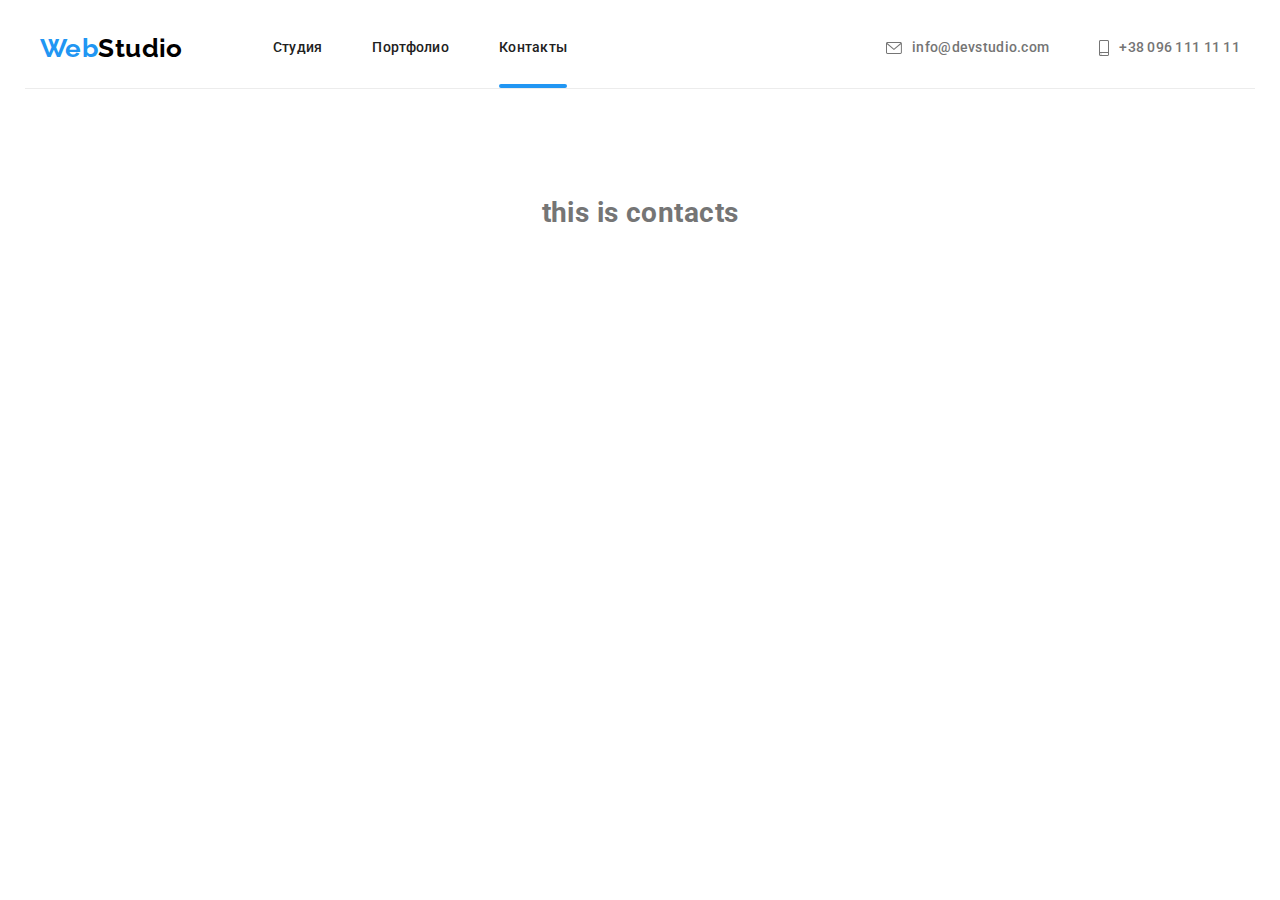
==== contacts.html @ d4188994 "Добавляет ::before к текущей ссылке в Navigation" ====
<!DOCTYPE html>
<html lang="en">
  <head>
    <meta charset="UTF-8" />
    <meta http-equiv="X-UA-Compatible" content="IE=Edge" />
    <meta name="viewport" content="width=device-width, initial-scale=1.0" />
    <title>html-css-refresh</title>
    <link
      href="https://fonts.googleapis.com/css2?family=Raleway:wght@700&family=Roboto:wght@400;500;700;900&display=swap"
      rel="stylesheet"
    />
    <link
      rel="stylesheet"
      href="https://cdnjs.cloudflare.com/ajax/libs/modern-normalize/1.1.0/modern-normalize.min.css"
      integrity="sha512-wpPYUAdjBVSE4KJnH1VR1HeZfpl1ub8YT/NKx4PuQ5NmX2tKuGu6U/JRp5y+Y8XG2tV+wKQpNHVUX03MfMFn9Q=="
      crossorigin="anonymous"
      referrerpolicy="no-referrer"
    />
    <link rel="stylesheet" href="css/styles.css" />
  </head>
  <body>
    <!-- HEADER -->
    <header class="header">
      <div class="container">
        <div class="flex-header">
          <nav class="flex-nav">
            <!-- LOGO -->
            <a class="logo" href="./index.html" lang="en" id="top-anchor">
              Web<span class="logo-black">Studio</span>
            </a>

            <!-- NAVIGATION -->
            <ul class="nav list">
              <li class="nav-item">
                <a class="nav-link" href="./index.html">Студия</a>
              </li>
              <li class="nav-item">
                <a class="nav-link" href="./portfolio.html">Портфолио</a>
              </li>
              <li class="nav-item">
                <a class="nav-link current" href="">Контакты</a>
              </li>
            </ul>
          </nav>
          <!-- CONTACTS -->
          <ul class="contact list">
            <li class="contact-item">
              <a class="contact-link" href="mailto:info@devstudio.com">
                <svg class="contact-icon" width="16" height="12">
                  <use href="./images/symbol-defs.svg#icon-envelope"></use>
                </svg>
                info@devstudio.com
              </a>
            </li>
            <li class="contact-item">
              <a class="contact-link" href="tel:+380961111111">
                <svg class="contact-icon" width="10" height="16">
                  <use href="./images/symbol-defs.svg#icon-smartphone"></use>
                </svg>
                +38 096 111 11 11
              </a>
            </li>
          </ul>
        </div>
      </div>
    </header>
    <h1 style="text-align: center; margin-top: 100px">this is contacts</h1>
    <!-- FOOTER -->
  </body>
</html>
---- css/styles.css ----
/* font-family: 'Roboto', sans-serif; */
/* font-family: 'Raleway', sans-serif; */

/* основной цвет текста #757575 */
/* вторичный цвет текста #212121 */
/* белый цвет текста #ffffff */
/* черный цвет лого #000000 */
/* основной цвет фона #ffffff */
/* вторичный цвет фона #2F303A */
/* третий цвет фона #f5f4fa */
/* цвет-акцент #2196F3 */
/* цвет рамки хедера #ececec; */
/* цвет рамки карточки в портфолио #eeeeee */
/* linear-gradient rgba(47, 48, 58, 0.4) */
/* цвет иконок #afb1b8 */

:root {
  --primary-text-color: #757575;
  --secondary-text-color: #212121;
  --white-text-color: #ffffff;
  --logo-black-color: #000000;
  --primary-bg-color: #ffffff;
  --secondary-bg-color: #2f303a;
  --third-bg-color: #f5f4fa;
  --accent-color: #2196f3;
  --header-bdr-color: #ececec;
  --card-bdr-color: #eeeeee;
  --grad-start-color: rgba(47, 48, 58, 0.4);
  --grad-end-color: rgba(47, 48, 58, 0.4);
  --icon-color: #afb1b8;
}

/* глобальные стили */
body {
  color: var(--primary-text-color);
  font-family: Roboto, sans-serif;
  font-weight: 400;
  font-size: 14px;
  line-height: 1.71;
  letter-spacing: 0.03em;
}
.list {
  list-style: none;
  margin: 0;
  padding: 0;
}
a {
  display: block;
  color: inherit;
  text-decoration: none;
}
.container {
  width: 1200px;
  margin: 0 auto;
  padding: 94px 15px;
  /* outline: 1px solid red; */
}
.section-title {
  margin-bottom: 50px;

  color: var(--secondary-text-color);
  font-weight: 700;
  font-size: 36px;
  line-height: 1.17;
  text-align: center;
  letter-spacing: 0.03em;
}
.sec-subtitle {
  margin-bottom: 10px;

  color: var(--secondary-text-color);
  font-weight: 700;
  font-size: 14px;
  line-height: 1.14;
  text-transform: uppercase;
}
h1,
h2,
h3,
p {
  margin: 0;
}
/* скрытый заголовок */
.invisible {
  margin: 0px;
  height: 0px;
  color: transparent;
}
/*  */ /*    */ /*  */ /*  */ /*  */ /*    */ /*  */ /*  */ /*  */ /*  */ /*  */ /*  */
/*  */ /*    */ /*  */ /*  */ /*  */ /*    */ /*  */ /*  */ /*  */ /*  */
/*  */ /*    */ /*  */ /*    */ /*  */ /*  */ /*  */ /*  */
/*  */ /*    */ /*  */ /*    */ /*  */ /*  */ /*  */ /*  */
/*  */ /*  */ /*    */ /*  */ /*  */ /*    */ /*  */ /*  */ /*  */ /*  */ /*  */
/*  */ /*    */ /*  */ /*    */ /*  */ /*  */ /*  */ /*  */
/*  */ /*    */ /*  */ /*  */ /*    */ /*  */ /*  */ /*  */ /*  */
/*  */ /*    */ /*  */ /*  */ /*  */ /*    */ /*  */ /*  */ /*  */ /*  */
/*  */ /*    */ /*  */ /*  */ /*  */ /*    */ /*  */ /*  */ /*  */ /*  */ /*  */ /*  */
/*  */ /*    */ /*  */ /*  */ /*  */ /*    */ /*  */ /*  */ /*  */ /*  */ /*  */ /*  */
/*  */ /*    */ /*  */ /*  */ /*  */ /*    */ /*  */ /*  */ /*  */ /*  */
/*  */ /*    */ /*  */ /*    */ /*  */ /*  */ /*  */ /*  */
/*  */ /*    */ /*  */ /*    */ /*  */ /*  */ /*  */ /*  */
/*  */ /*  */ /*    */ /*  */ /*  */ /*    */ /*  */ /*  */ /*  */ /*  */ /*  */
/*  */ /*    */ /*  */ /*    */ /*  */ /*  */ /*  */ /*  */
/*  */ /*    */ /*  */ /*  */ /*    */ /*  */ /*  */ /*  */ /*  */
/*  */ /*    */ /*  */ /*  */ /*  */ /*    */ /*  */ /*  */ /*  */ /*  */
/*  */ /*    */ /*  */ /*  */ /*  */ /*    */ /*  */ /*  */ /*  */ /*  */ /*  */ /*  */

/* HEADER */
.header .container {
  padding-top: 0;
  padding-bottom: 0;

  border-bottom: 1px solid var(--header-bdr-color);
}
.flex-header {
  display: flex;
  align-items: center;
}
.flex-nav {
  display: flex;
  align-items: center;
}

/* LOGO */
.logo {
  display: block;

  font-family: Raleway, sans-serif;
  font-weight: 700;
  font-size: 26px;
  line-height: 1.19;
  text-decoration: none;
  color: var(--accent-color);
}
.flex-nav .logo {
  margin-right: 90px;
  padding-top: 24px;
  padding-bottom: 24px;
}
.logo-black {
  color: var(--logo-black-color);
}
.logo-white {
  color: var(--white-text-color);
}
/* NAVIGATION */
.nav {
  display: flex;

  color: var(--secondary-text-color);
  font-weight: 500;
  font-size: 14px;
  line-height: 1.14;
  letter-spacing: 0.02em;
}
.nav-item:not(:last-child) {
  margin-right: 50px;
}
.nav-link {
  position: relative;
  padding-top: 32px;
  padding-bottom: 32px;
  /* outline: 1px solid navy; */
}
.nav-link.current::before {
  position: absolute;
  left: 0;
  bottom: 0;

  display: inline-block;
  width: 100%;
  height: 4px;
  content: '';

  border-radius: 2px;
  background-color: var(--accent-color);
}
.nav-link:hover,
.nav-link:focus {
  color: var(--accent-color);
}
/* CONTACTS */
.contact {
  display: flex;
  margin-left: auto;

  color: var(--primary-text-color);
  font-weight: 500;
  font-size: 14px;
  line-height: 1.14;
  letter-spacing: 0.02em;
}
.contact-item:not(:last-child) {
  margin-right: 50px;
}
.contact-link {
  display: inline-flex;
  align-items: center;
  padding-top: 32px;
  padding-bottom: 32px;
}
.contact-link:hover,
.contact-link:focus {
  color: var(--accent-color);
}
.contact-icon {
  margin-right: 10px;
  fill: currentColor;
}

/*  */ /*  */ /*    */ /*  */ /*  */ /*  */ /*    */ /*  */ /*  */ /*  */ /*  */ /*  */ /*  */
/*  */ /*    */ /*  */ /*  */ /*  */ /*    */ /*  */ /*  */ /*  */ /*  */
/*  */ /*    */ /*  */ /*    */ /*  */ /*  */ /*  */ /*  */
/*  */ /*    */ /*  */ /*    */ /*  */ /*  */ /*  */ /*  */
/*  */ /*  */ /*    */ /*  */ /*  */ /*    */ /*  */ /*  */ /*  */ /*  */ /*  */
/*  */ /*    */ /*  */ /*    */ /*  */ /*  */ /*  */ /*  */
/*  */ /*    */ /*  */ /*  */ /*    */ /*  */ /*  */ /*  */ /*  */
/*  */ /*    */ /*  */ /*  */ /*  */ /*    */ /*  */ /*  */ /*  */ /*  */
/*  */ /*    */ /*  */ /*  */ /*  */ /*    */ /*  */ /*  */ /*  */ /*  */ /*  */ /*  */
/*  */ /*    */ /*  */ /*  */ /*  */ /*    */ /*  */ /*  */ /*  */ /*  */ /*  */ /*  */
/*  */ /*    */ /*  */ /*  */ /*  */ /*    */ /*  */ /*  */ /*  */ /*  */
/*  */ /*    */ /*  */ /*    */ /*  */ /*  */ /*  */ /*  */
/*  */ /*    */ /*  */ /*    */ /*  */ /*  */ /*  */ /*  */
/*  */ /*  */ /*    */ /*  */ /*  */ /*    */ /*  */ /*  */ /*  */ /*  */ /*  */
/*  */ /*    */ /*  */ /*    */ /*  */ /*  */ /*  */ /*  */
/*  */ /*    */ /*  */ /*  */ /*    */ /*  */ /*  */ /*  */ /*  */
/*  */ /*    */ /*  */ /*  */ /*  */ /*    */ /*  */ /*  */ /*  */ /*  */
/*  */ /*    */ /*  */ /*  */ /*  */ /*    */ /*  */ /*  */ /*  */ /*  */ /*  */ /*  */

/* MAIN */

/* Section HERO */
.hero {
  max-width: 1600px;
  height: 600px;
  margin: 0 auto;
  text-align: center;

  background-image: linear-gradient(
      var(--grad-start-color),
      var(--grad-end-color)
    ),
    url('../images/hero.jpg');
  background-color: #c4c4c4;
  background-repeat: no-repeat;
  background-size: cover;
  background-position: center;
}
.hero .container {
  padding-top: 200px;
  padding-bottom: 200px;
}
.hero-title {
  margin-bottom: 30px;

  color: var(--white-text-color);
  font-weight: 900;
  font-size: 44px;
  line-height: 1.36;
  letter-spacing: 0.06em;
  text-transform: uppercase;
}
.button-order {
  padding: 0px 32px;
  --h: 50px;
  min-width: 200px;
  height: var(--h);

  color: var(--white-text-color);
  font-weight: 700;
  font-size: 16px;
  line-height: var(--h);
  letter-spacing: 0.06em;

  border: none;
  outline: none;
  cursor: pointer;
  box-shadow: 0px 4px 4px rgba(0, 0, 0, 0.15);
  border-radius: 4px;
  background-color: var(--accent-color);
}
.button-order:hover,
.button-order:focus {
  box-shadow: 0px 2px 2px rgba(0, 0, 0, 0.3);
}
.button-order:active {
  box-shadow: inset 0px 2px 2px rgba(0, 0, 0, 0.3);
}

/* Section Features */
.icon-frame {
  display: inline-flex;
  width: 100%;
  height: 120px;
  margin-bottom: 30px;

  background-color: var(--third-bg-color);
  border: 1px solid var(--accent-color);
  border-radius: 4px;
}
.feature-icon {
  margin: auto;
  width: 70px;
  height: 70px;
}
.feature.list {
  display: flex;
  flex-wrap: wrap;
}
.feature-item {
  flex-basis: calc((100% - 90px) / 4);
  /* outline: 1px solid navy; */
}
.feature-item:not(:nth-child(4n)) {
  margin-right: 30px;
}

/* Section Occupations */
.occupation {
  display: flex;
  flex-wrap: wrap;
}
.occupation-item {
  flex-basis: calc((100% - 60px) / 3);
}
.occupation-item:not(:nth-child(3n)) {
  margin-right: 30px;
}
.occupation img {
  display: block;
}

/* Section Our Team */
.our-team {
  background: var(--third-bg-color);
}
.team {
  display: flex;
  flex-wrap: wrap;
}
.team-item {
  flex-basis: calc((100% - 90px) / 4);
}
.team-item:not(:nth-child(4n)) {
  margin-right: 30px;
}
.team-card {
  padding-bottom: 30px;

  line-height: 1.19;
  text-align: center;

  /* outline: 1px solid navy; */
  background: var(--primary-bg-color);
  box-shadow: 0px 1px 3px rgba(0, 0, 0, 0.12), 0px 1px 1px rgba(0, 0, 0, 0.14),
    0px 2px 1px rgba(0, 0, 0, 0.2);
  border-radius: 0px 0px 4px 4px;
}
.team-card img {
  display: block;
  margin-bottom: 30px;
}
.card-title {
  margin-bottom: 10px;

  color: var(--secondary-text-color);
  font-size: 16px;
  font-weight: 500;
}
.card-role {
  margin-bottom: 16px;

  color: var(--primary-text-color);
  font-size: 16px;
  font-weight: 400;
}
/* social links */
.links.list {
  display: flex;
  justify-content: center;
  /* outline: 1px solid navy; */
}
.links-item {
  display: block;
  width: 44px;
  height: 44px;

  /* outline: 1px solid navy; */
  border-radius: 50%;
  overflow: hidden;
}
.links-item:not(:last-child) {
  margin-right: 10px;
}
.link {
  display: inline-flex;
  align-items: center;
  width: 100%;
  height: 100%;
}
.link-icon {
  margin: auto;
  width: 20px;
  height: 20px;

  fill: var(--icon-color);
}
.link:hover,
.link:focus {
  background-color: var(--accent-color);
}
.link:hover .link-icon,
.link:focus .link-icon {
  fill: var(--primary-bg-color);
}

/* Section Clients */
.clients.list {
  display: flex;
  justify-content: center;
}
.client-item {
  display: block;
  width: 170px;
  height: 92px;
}
.client-item:not(:last-child) {
  margin-right: 30px;
}
.client-link {
  display: inline-flex;
  align-items: center;
  width: 100%;
  height: 100%;

  color: var(--icon-color);
  border: 1px solid var(--icon-color);
  border-radius: 4px;
}
.client-link:hover,
.client-link:focus {
  color: var(--accent-color);
  border: 1px solid var(--accent-color);
}
.client-icon {
  margin: auto;
  width: 106px;
  height: 60px;

  fill: currentColor;
}

/*  */ /*  */ /*    */ /*  */ /*  */ /*  */ /*    */ /*  */ /*  */ /*  */ /*  */ /*  */ /*  */
/*  */ /*    */ /*  */ /*  */ /*  */ /*    */ /*  */ /*  */ /*  */ /*  */
/*  */ /*    */ /*  */ /*    */ /*  */ /*  */ /*  */ /*  */
/*  */ /*    */ /*  */ /*    */ /*  */ /*  */ /*  */ /*  */
/*  */ /*  */ /*    */ /*  */ /*  */ /*    */ /*  */ /*  */ /*  */ /*  */ /*  */
/*  */ /*    */ /*  */ /*    */ /*  */ /*  */ /*  */ /*  */
/*  */ /*    */ /*  */ /*  */ /*    */ /*  */ /*  */ /*  */ /*  */
/*  */ /*    */ /*  */ /*  */ /*  */ /*    */ /*  */ /*  */ /*  */ /*  */
/*  */ /*    */ /*  */ /*  */ /*  */ /*    */ /*  */ /*  */ /*  */ /*  */ /*  */ /*  */
/*  */ /*    */ /*  */ /*  */ /*  */ /*    */ /*  */ /*  */ /*  */ /*  */ /*  */ /*  */
/*  */ /*    */ /*  */ /*  */ /*  */ /*    */ /*  */ /*  */ /*  */ /*  */
/*  */ /*    */ /*  */ /*    */ /*  */ /*  */ /*  */ /*  */
/*  */ /*    */ /*  */ /*    */ /*  */ /*  */ /*  */ /*  */
/*  */ /*  */ /*    */ /*  */ /*  */ /*    */ /*  */ /*  */ /*  */ /*  */ /*  */
/*  */ /*    */ /*  */ /*    */ /*  */ /*  */ /*  */ /*  */
/*  */ /*    */ /*  */ /*  */ /*    */ /*  */ /*  */ /*  */ /*  */
/*  */ /*    */ /*  */ /*  */ /*  */ /*    */ /*  */ /*  */ /*  */ /*  */
/*  */ /*    */ /*  */ /*  */ /*  */ /*    */ /*  */ /*  */ /*  */ /*  */ /*  */ /*  */

/* FOOTER */
.footer {
  background-color: #2f303a;
}
.footer .container {
  display: flex;
  align-items: baseline;
  padding-top: 60px;
  padding-bottom: 60px;
}
.footer .logo {
  margin-bottom: 20px;
}
/* Address */
.contact-us {
  margin-right: 70px;
  /* outline: 1px solid #ffffff; */
}
.address {
  font-style: inherit;
}
.location {
  display: block;
  margin-bottom: 9px;
  color: var(--white-text-color);
}
.mail,
.tel {
  display: block;
  color: rgba(255, 255, 255, 0.6);
}
.mail {
  margin-bottom: 9px;
}
/* Join-us */
.join-us {
  margin-right: auto;

  color: var(--white-text-color);
  font-weight: 700;
  font-size: 14px;
  line-height: 1.14;
  text-transform: uppercase;

  /* outline: 1px solid #ffffff; */
}
.call-to-join {
  margin-bottom: 20px;
}
.join-us .link {
  background-color: rgba(255, 255, 255, 0.1);
}
.join-us .link:hover,
.join-us .link:focus {
  background-color: var(--accent-color);
}
.join-us .link-icon {
  fill: var(--white-text-color);
}
/*  */ /*  */ /*    */ /*  */ /*  */ /*  */ /*    */ /*  */ /*  */ /*  */ /*  */ /*  */ /*  */
/*  */ /*    */ /*  */ /*  */ /*  */ /*    */ /*  */ /*  */ /*  */ /*  */
/*  */ /*    */ /*  */ /*    */ /*  */ /*  */ /*  */ /*  */
/*  */ /*    */ /*  */ /*    */ /*  */ /*  */ /*  */ /*  */
/*  */ /*  */ /*    */ /*  */ /*  */ /*    */ /*  */ /*  */ /*  */ /*  */ /*  */
/*  */ /*    */ /*  */ /*    */ /*  */ /*  */ /*  */ /*  */
/*  */ /*    */ /*  */ /*  */ /*    */ /*  */ /*  */ /*  */ /*  */
/*  */ /*    */ /*  */ /*  */ /*  */ /*    */ /*  */ /*  */ /*  */ /*  */
/*  */ /*    */ /*  */ /*  */ /*  */ /*    */ /*  */ /*  */ /*  */ /*  */ /*  */ /*  */
/*  */ /*    */ /*  */ /*  */ /*  */ /*    */ /*  */ /*  */ /*  */ /*  */ /*  */ /*  */
/*  */ /*    */ /*  */ /*  */ /*  */ /*    */ /*  */ /*  */ /*  */ /*  */
/*  */ /*    */ /*  */ /*    */ /*  */ /*  */ /*  */ /*  */
/*  */ /*    */ /*  */ /*    */ /*  */ /*  */ /*  */ /*  */
/*  */ /*  */ /*    */ /*  */ /*  */ /*    */ /*  */ /*  */ /*  */ /*  */ /*  */
/*  */ /*    */ /*  */ /*    */ /*  */ /*  */ /*  */ /*  */
/*  */ /*    */ /*  */ /*  */ /*    */ /*  */ /*  */ /*  */ /*  */
/*  */ /*    */ /*  */ /*  */ /*  */ /*    */ /*  */ /*  */ /*  */ /*  */
/*  */ /*    */ /*  */ /*  */ /*  */ /*    */ /*  */ /*  */ /*  */ /*  */ /*  */ /*  */

/* PORTFOLIO.HTML */

/* Radio-buttons */
.filter-panel {
  display: flex;
  margin-bottom: 50px;
  justify-content: center;
}
.filter-panel li:not(:last-child) {
  margin-right: 8px;
}
.filter-btn {
  --h: 38px;
  min-width: 73px;
  height: var(--h);
  padding: 0px 22px;

  color: var(--secondary-text-color);
  font-family: inherit;
  font-weight: 500;
  font-size: 16px;
  line-height: var(--h);
  letter-spacing: inherit;
  text-align: center;

  border: none;
  outline: none;
  cursor: pointer;
  border-radius: 4px;
  background-color: var(--third-bg-color);
}
.filter-btn:hover,
.filter-btn:focus {
  color: var(--white-text-color);
  background-color: var(--accent-color);
  box-shadow: 0px 3px 1px rgba(0, 0, 0, 0.1), 0px 1px 2px rgba(0, 0, 0, 0.08),
    0px 2px 2px rgba(0, 0, 0, 0.12);
}
/* Project-cards */
.project {
  display: flex;
  flex-wrap: wrap;
}
.proj-item {
  margin-bottom: 30px;
  padding-bottom: 20px;
  flex-basis: calc((100% - 60px) / 3);
  border-bottom: 1px solid var(--card-bdr-color);
}
.proj-item:hover,
.proj-item:focus {
  box-shadow: 0px 1px 1px rgba(0, 0, 0, 0.12), 0px 4px 4px rgba(0, 0, 0, 0.06),
    1px 4px 6px rgba(0, 0, 0, 0.16);

  /* outline: 1px solid navy; */
}
.proj-item:not(:nth-child(3n)) {
  margin-right: 30px;
}
.proj-item:nth-last-child(-n + 3) {
  margin-bottom: 0;
}
.proj-item img {
  display: block;
  margin-bottom: 20px;
  /* outline: 1px solid navy; */
}
.text-wrapper {
  padding-left: 24px;
  padding-right: 24px;
}
.proj-title {
  margin-bottom: 4px;

  color: var(--secondary-text-color);
  font-weight: 700;
  font-size: 18px;
  line-height: 2;
  letter-spacing: 0.06em;
}
.proj-category {
  font-size: 16px;
  line-height: 1.87;
}
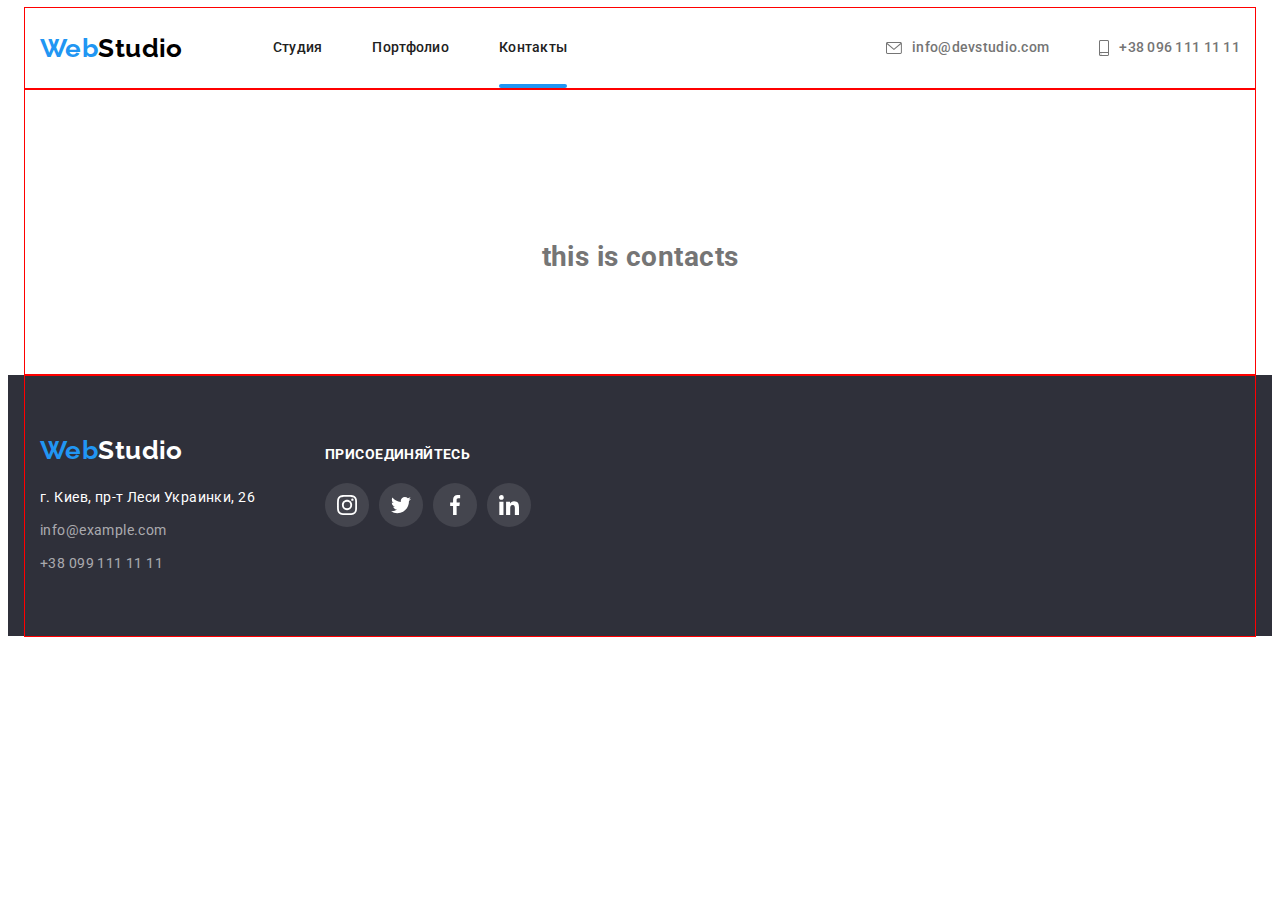
==== commit e21b0145: "Добавляет label на ссылки в Our-occupatons" ====
--- a/contacts.html
+++ b/contacts.html
@@ -64,7 +64,60 @@
         </div>
       </div>
     </header>
-    <h1 style="text-align: center; margin-top: 100px">this is contacts</h1>
+    <!-- MAIN -->
+    <main class="container">
+      <h1 style="text-align: center; margin-top: 50px">this is contacts</h1>
+    </main>
     <!-- FOOTER -->
+    <footer class="footer">
+      <div class="container">
+        <div class="contact-us">
+          <!-- логотип -->
+          <a class="logo" href="#top-anchor" lang="en"
+            >Web<span class="logo-white">Studio</span></a
+          >
+          <!-- Address -->
+          <address class="address">
+            <span class="location">г. Киев, пр-т Леси Украинки, 26</span>
+            <span class="mail">info@example.com</span>
+            <span class="tel">+38 099 111 11 11</span>
+          </address>
+        </div>
+        <!-- Join-us -->
+        <div class="join-us">
+          <p class="call-to-join">присоединяйтесь</p>
+          <ul class="links list">
+            <li class="links-item">
+              <a class="link" href="">
+                <svg class="link-icon">
+                  <use href="./images/symbol-defs.svg#icon-instagram"></use>
+                </svg>
+              </a>
+            </li>
+            <li class="links-item">
+              <a class="link" href="">
+                <svg class="link-icon">
+                  <use href="./images/symbol-defs.svg#icon-twitter"></use>
+                </svg>
+              </a>
+            </li>
+            <li class="links-item">
+              <a class="link" href="">
+                <svg class="link-icon">
+                  <use href="./images/symbol-defs.svg#icon-facebook"></use>
+                </svg>
+              </a>
+            </li>
+            <li class="links-item">
+              <a class="link" href="">
+                <svg class="link-icon">
+                  <use href="./images/symbol-defs.svg#icon-linkedin"></use>
+                </svg>
+              </a>
+            </li>
+          </ul>
+        </div>
+      </div>
+    </footer>
   </body>
 </html>
--- a/css/styles.css
+++ b/css/styles.css
@@ -53,7 +53,7 @@
   width: 1200px;
   margin: 0 auto;
   padding: 94px 15px;
-  /* outline: 1px solid red; */
+  outline: 1px solid red;
 }
 .section-title {
   margin-bottom: 50px;
@@ -82,9 +82,14 @@
 }
 /* скрытый заголовок */
 .invisible {
-  margin: 0px;
-  height: 0px;
-  color: transparent;
+  position: absolute;
+  width: 1px;
+  height: 1px;
+  margin: -1px;
+  border: 0;
+  padding: 0;
+  clip: rect(0 0 0 0);
+  overflow: hidden;
 }
 /*  */ /*    */ /*  */ /*  */ /*  */ /*    */ /*  */ /*  */ /*  */ /*  */ /*  */ /*  */
 /*  */ /*    */ /*  */ /*  */ /*  */ /*    */ /*  */ /*  */ /*  */ /*  */
@@ -326,6 +331,24 @@
 .occupation-item:not(:nth-child(3n)) {
   margin-right: 30px;
 }
+.occupation-link {
+  position: relative;
+}
+.link-label {
+  position: absolute;
+  left: 0;
+  bottom: 0;
+  width: 100%;
+  height: 70px;
+
+  color: var(--white-text-color);
+  font-weight: 700;
+  line-height: 70px;
+  text-align: center;
+  text-transform: uppercase;
+
+  background-color: rgba(47, 48, 58, 0.8);
+}
 .occupation img {
   display: block;
 }
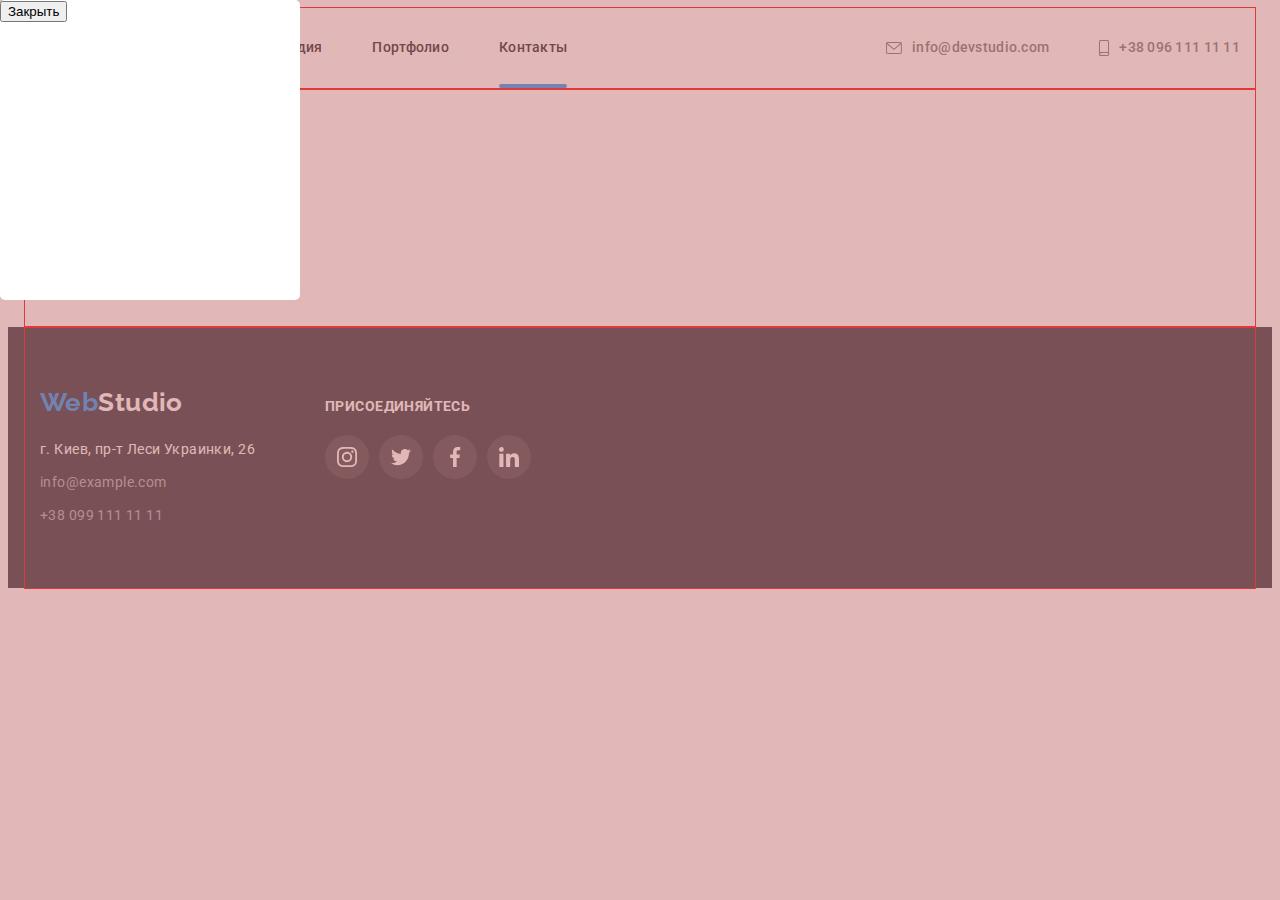
==== commit 8788b2af: "Добавляет анимацию в карточки Portfolio" ====
--- a/contacts.html
+++ b/contacts.html
@@ -66,7 +66,15 @@
     </header>
     <!-- MAIN -->
     <main class="container">
-      <h1 style="text-align: center; margin-top: 50px">this is contacts</h1>
+      <button class="button-order" type="button" data-modal-open>
+        Заказать услугу
+      </button>
+
+      <div class="backdrop is-hidden">
+        <div class="modal" data-modal>
+          <button type="button" data-modal-close>Закрыть</button>
+        </div>
+      </div>
     </main>
     <!-- FOOTER -->
     <footer class="footer">
@@ -119,5 +127,6 @@
         </div>
       </div>
     </footer>
+    <script src="./js/modal.js"></script>
   </body>
 </html>
--- a/css/styles.css
+++ b/css/styles.css
@@ -13,6 +13,10 @@
 /* цвет рамки карточки в портфолио #eeeeee */
 /* linear-gradient rgba(47, 48, 58, 0.4) */
 /* цвет иконок #afb1b8 */
+/* cubic-bezier(0.4, 0, 0.2, 1) */
+/* 0px 1px 1px rgba(0, 0, 0, 0.12),
+   0px 4px 4px rgba(0, 0, 0, 0.06),
+  1px 4px 6px rgba(0, 0, 0, 0.16); */
 
 :root {
   --primary-text-color: #757575;
@@ -28,6 +32,9 @@
   --grad-start-color: rgba(47, 48, 58, 0.4);
   --grad-end-color: rgba(47, 48, 58, 0.4);
   --icon-color: #afb1b8;
+  --time-function: cubic-bezier(0.4, 0, 0.2, 1);
+  --card-shadow: 0px 1px 1px rgba(0, 0, 0, 0.12),
+    0px 4px 4px rgba(0, 0, 0, 0.06), 1px 4px 6px rgba(0, 0, 0, 0.16);
 }
 
 /* глобальные стили */
@@ -615,31 +622,48 @@
 }
 .proj-item {
   margin-bottom: 30px;
-  padding-bottom: 20px;
   flex-basis: calc((100% - 60px) / 3);
+
   border-bottom: 1px solid var(--card-bdr-color);
+  transition: box-shadow 250ms var(--time-function);
+}
+.proj-item:not(:nth-child(3n)) {
+  margin-right: 30px;
+}
+.proj-item:nth-last-child(-n + 3) {
+  margin-bottom: 0;
 }
 .proj-item:hover,
 .proj-item:focus {
-  box-shadow: 0px 1px 1px rgba(0, 0, 0, 0.12), 0px 4px 4px rgba(0, 0, 0, 0.06),
-    1px 4px 6px rgba(0, 0, 0, 0.16);
-
+  box-shadow: var(--card-shadow);
+}
+.proj-link img {
+  display: block;
+}
+.img-wrapper {
+  position: relative;
+  overflow: hidden;
   /* outline: 1px solid navy; */
 }
-.proj-item:not(:nth-child(3n)) {
-  margin-right: 30px;
-}
-.proj-item:nth-last-child(-n + 3) {
-  margin-bottom: 0;
-}
-.proj-item img {
-  display: block;
-  margin-bottom: 20px;
-  /* outline: 1px solid navy; */
+.img-overlay {
+  position: absolute;
+  width: 100%;
+  height: 100%;
+  padding: 63px 24px;
+
+  color: var(--white-text-color);
+  font-size: 18px;
+  line-height: 1.56;
+
+  background-color: rgba(33, 150, 243, 0.9);
+  transition: transform 250ms var(--time-function);
+}
+.proj-item:hover .img-overlay,
+.proj-item:focus .img-overlay {
+  transform: translateY(-100%);
 }
 .text-wrapper {
-  padding-left: 24px;
-  padding-right: 24px;
+  padding: 20px 24px;
 }
 .proj-title {
   margin-bottom: 4px;
@@ -654,3 +678,43 @@
   font-size: 16px;
   line-height: 1.87;
 }
+
+/*  */ /*  */ /*    */ /*  */ /*  */ /*  */ /*    */ /*  */ /*  */ /*  */ /*  */ /*  */ /*  */
+/*  */ /*    */ /*  */ /*  */ /*  */ /*    */ /*  */ /*  */ /*  */ /*  */
+/*  */ /*    */ /*  */ /*    */ /*  */ /*  */ /*  */ /*  */
+/*  */ /*    */ /*  */ /*    */ /*  */ /*  */ /*  */ /*  */
+/*  */ /*  */ /*    */ /*  */ /*  */ /*    */ /*  */ /*  */ /*  */ /*  */ /*  */
+/*  */ /*    */ /*  */ /*    */ /*  */ /*  */ /*  */ /*  */
+/*  */ /*    */ /*  */ /*  */ /*    */ /*  */ /*  */ /*  */ /*  */
+/*  */ /*    */ /*  */ /*  */ /*  */ /*    */ /*  */ /*  */ /*  */ /*  */
+/*  */ /*    */ /*  */ /*  */ /*  */ /*    */ /*  */ /*  */ /*  */ /*  */ /*  */ /*  */
+/*  */ /*    */ /*  */ /*  */ /*  */ /*    */ /*  */ /*  */ /*  */ /*  */ /*  */ /*  */
+/*  */ /*    */ /*  */ /*  */ /*  */ /*    */ /*  */ /*  */ /*  */ /*  */
+/*  */ /*    */ /*  */ /*    */ /*  */ /*  */ /*  */ /*  */
+/*  */ /*    */ /*  */ /*    */ /*  */ /*  */ /*  */ /*  */
+/*  */ /*  */ /*    */ /*  */ /*  */ /*    */ /*  */ /*  */ /*  */ /*  */ /*  */
+/*  */ /*    */ /*  */ /*    */ /*  */ /*  */ /*  */ /*  */
+/*  */ /*    */ /*  */ /*  */ /*    */ /*  */ /*  */ /*  */ /*  */
+/*  */ /*    */ /*  */ /*  */ /*  */ /*    */ /*  */ /*  */ /*  */ /*  */
+/*  */ /*    */ /*  */ /*  */ /*  */ /*    */ /*  */ /*  */ /*  */ /*  */ /*  */ /*  */
+
+/* Modal */
+.backdrop {
+  position: absolute;
+  top: 0;
+  left: 0;
+  width: 100vw;
+  height: 100vh;
+  /* width: 100%; */
+  /* height: 100%; */
+
+  background-color: rgba(196, 111, 111, 0.5);
+}
+.modal {
+  position: absolute;
+  width: 300px;
+  height: 300px;
+
+  background-color: #ffffff;
+  border-radius: 5px;
+}
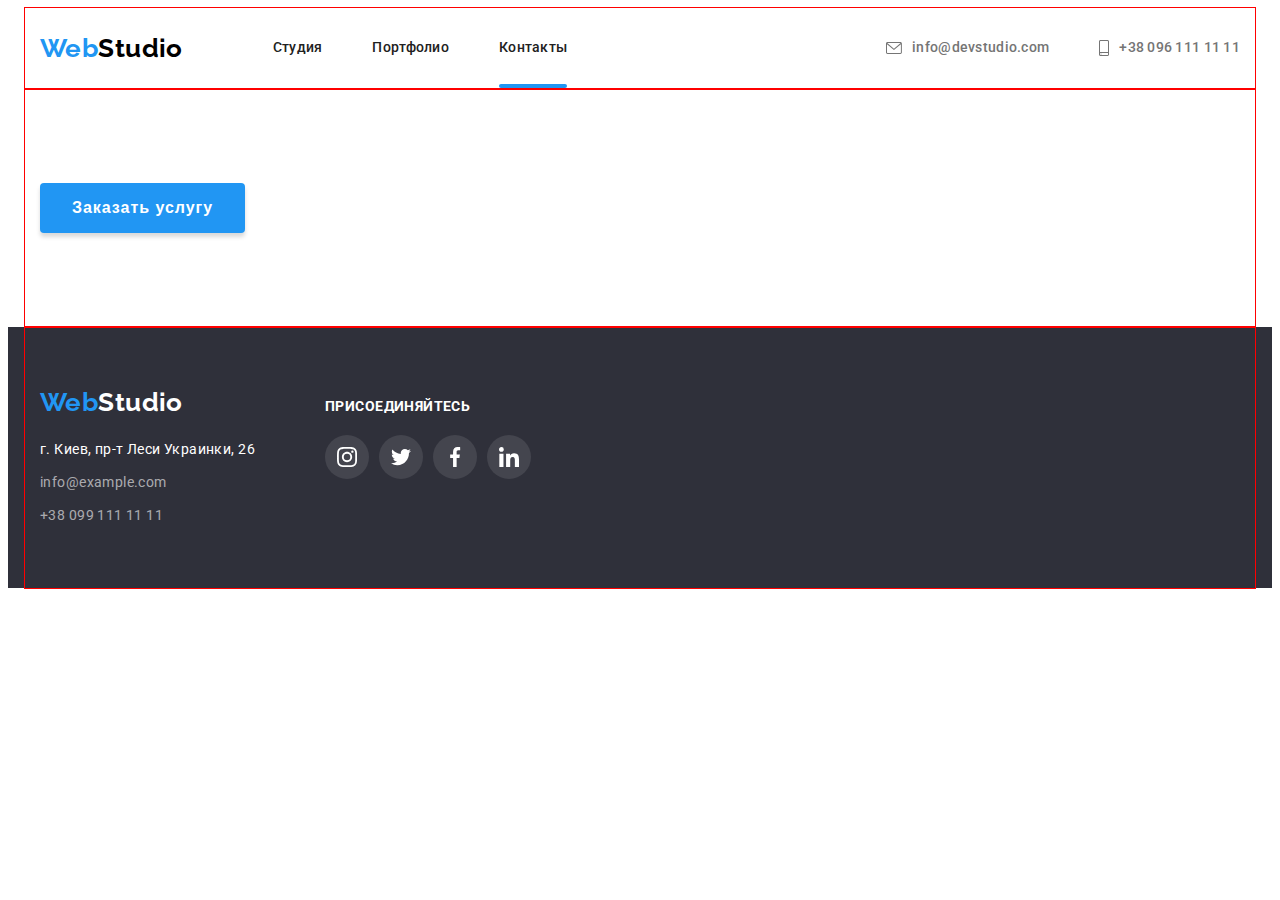
==== commit 483506e5: "Добавляет modal в index" ====
--- a/contacts.html
+++ b/contacts.html
@@ -70,9 +70,13 @@
         Заказать услугу
       </button>
 
-      <div class="backdrop is-hidden">
-        <div class="modal" data-modal>
-          <button type="button" data-modal-close>Закрыть</button>
+      <div class="backdrop is-hidden" data-modal>
+        <div class="modal">
+          <button class="button-close" type="button" data-modal-close>
+            <svg class="icon-close" width="11" height="11">
+              <use href="./images/symbol-defs.svg#icon-close"></use>
+            </svg>
+          </button>
         </div>
       </div>
     </main>
--- a/css/styles.css
+++ b/css/styles.css
@@ -12,11 +12,9 @@
 /* цвет рамки хедера #ececec; */
 /* цвет рамки карточки в портфолио #eeeeee */
 /* linear-gradient rgba(47, 48, 58, 0.4) */
+/* backdrop - rgba(0, 0, 0, 0.2); */
 /* цвет иконок #afb1b8 */
 /* cubic-bezier(0.4, 0, 0.2, 1) */
-/* 0px 1px 1px rgba(0, 0, 0, 0.12),
-   0px 4px 4px rgba(0, 0, 0, 0.06),
-  1px 4px 6px rgba(0, 0, 0, 0.16); */
 
 :root {
   --primary-text-color: #757575;
@@ -35,6 +33,9 @@
   --time-function: cubic-bezier(0.4, 0, 0.2, 1);
   --card-shadow: 0px 1px 1px rgba(0, 0, 0, 0.12),
     0px 4px 4px rgba(0, 0, 0, 0.06), 1px 4px 6px rgba(0, 0, 0, 0.16);
+  --backdrop-bcg-color: rgba(0, 0, 0, 0.2);
+  --modal-shadow: 0px 1px 3px rgba(0, 0, 0, 0.12),
+    0px 1px 1px rgba(0, 0, 0, 0.14), 0px 2px 1px rgba(0, 0, 0, 0.2);
 }
 
 /* глобальные стили */
@@ -700,21 +701,55 @@
 
 /* Modal */
 .backdrop {
-  position: absolute;
+  position: fixed;
   top: 0;
   left: 0;
-  width: 100vw;
-  height: 100vh;
-  /* width: 100%; */
-  /* height: 100%; */
-
-  background-color: rgba(196, 111, 111, 0.5);
+
+  width: 100%;
+  height: 100%;
+
+  background-color: var(--backdrop-bcg-color);
+
+  transition: opacity 250ms var(--time-function),
+    transform 250ms var(--time-function);
+
+  opacity: 1;
 }
 .modal {
   position: absolute;
-  width: 300px;
-  height: 300px;
-
-  background-color: #ffffff;
-  border-radius: 5px;
-}
+  top: 50%;
+  left: 50%;
+
+  min-width: 530px;
+  min-height: 580px;
+
+  transform: translate(-50%, -50%);
+  background-color: var(--primary-bg-color);
+  box-shadow: var(--modal-shadow);
+  border-radius: 4px;
+}
+.backdrop.is-hidden {
+  pointer-events: none;
+  transform: scale(1.2);
+  opacity: 0;
+}
+
+.button-close {
+  position: absolute;
+  top: 8px;
+  right: 8px;
+
+  display: inline-flex;
+  width: 30px;
+  height: 30px;
+  padding: 0;
+
+  border: 1px solid rgba(0, 0, 0, 0.1);
+  border-radius: 50%;
+  /* outline: 1px solid navy; */
+}
+
+.icon-close {
+  margin: auto;
+  fill: var(--logo-black-color);
+}
